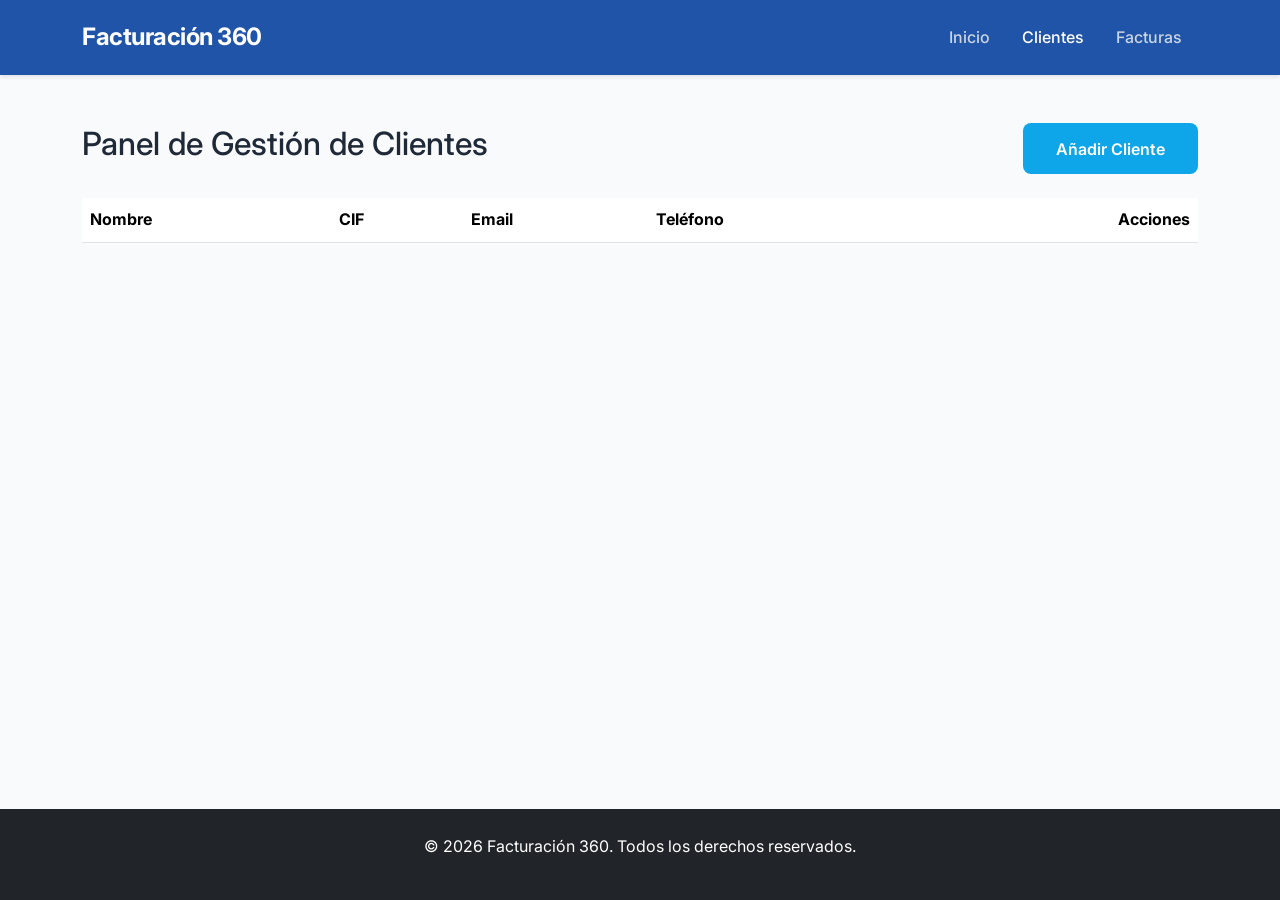
==== facturacion360/src/main/resources/clientes.html @ 129e1d03 "Add files via upload Subido por Gonzalo" ====
<!DOCTYPE html>
<html lang="es">
<head>
    <meta charset="UTF-8">
    <meta name="viewport" content="width=device-width, initial-scale=1.0">
    <title>Portal de Clientes | Facturación 360</title>
    <link href="https://cdn.jsdelivr.net/npm/bootstrap@5.3.0/dist/css/bootstrap.min.css" rel="stylesheet">
    <link href="https://fonts.googleapis.com/css2?family=Inter:wght@400;600;700&display=swap" rel="stylesheet">
    <link rel="stylesheet" href="style.css">
    <link rel="stylesheet" href="https://cdnjs.cloudflare.com/ajax/libs/font-awesome/6.5.1/css/all.min.css">
</head>
<body>

    <nav class="navbar navbar-expand-lg navbar-dark sticky-top" aria-label="Navegación principal">
    <div class="container">
        <!-- Logo a la izquierda (por defecto) -->
        <a class="navbar-brand" href="index.html">Facturación 360</a>

        <!-- Esta clase es la que permite que el contenido se colapse y se alinee -->
        <div class="collapse navbar-collapse" id="navbarNav">
            <!-- ms-auto empuja este div completamente a la derecha -->
            <div class="navbar-nav ms-auto">
                <a class="nav-link " href="index.html">Inicio</a>
                <a class="nav-link active" href="clientes.html">Clientes</a>
                <a class="nav-link" href="facturas.html">Facturas</a>
            </div>
        </div>
    </div>
</nav>

    <main class="container py-5">
        <div class="d-flex justify-content-between align-items-center mb-4">
            <h2>Panel de Gestión de Clientes</h2>
            <button class="btn btn-primary-custom" data-bs-toggle="modal" data-bs-target="#clienteModal">Añadir Cliente</button>
        </div>

      <div class="table-responsive">
    <table class="table table-striped table-hover align-middle">
        <thead class="table-primary-custom">
            <tr>
                <th scope="col">Nombre</th>
                <th scope="col">CIF</th>
                <th scope="col">Email</th>
                <th scope="col">Teléfono</th>
                <th scope="col" class="text-end">Acciones</th>
            </tr>
        </thead>
        
        <!-- El cuerpo de la tabla está vacío, JS lo llenará usando el template -->
        <tbody id="tabla-clientes">
        </tbody>
    </table>
</div>

<!-- Plantilla oculta (Template) -->
<template id="fila-cliente-template">
    <tr>
        <td class="cliente-nombre"></td>
        <td class="cliente-cif"></td>
        <td class="cliente-email"></td>
        <td class="cliente-telefono"></td>
        <td class="text-end">
            <button class="btn btn-sm text-primary" title="Ver"><i class="fa-solid fa-eye"></i></button>
            <button class="btn btn-sm text-primary" title="Editar"><i class="fa-solid fa-pencil"></i></button>
            <button class="btn btn-sm text-danger btn-eliminar" title="Eliminar"><i class="fa-solid fa-trash"></i></button>
        </td>
    </tr>
</template>
               
        </div>
    </main>

    <footer class="bg-dark text-white py-4 mt-auto">
        <div class="container text-center">
            <p>&copy; 2026 Facturación 360. Todos los derechos reservados.</p>
        </div>
    </footer>

    <!-- Modal -->
    <div class="modal fade" id="clienteModal" tabindex="-1" aria-labelledby="clienteModalLabel" aria-hidden="true">
        <div class="modal-dialog">
            <div class="modal-content">
                <div class="modal-header">
                    <h5 class="modal-title" id="clienteModalLabel">Gestionar Cliente</h5>
                    <button type="button" class="btn-close" data-bs-dismiss="modal" aria-label="Cerrar"></button>
                </div>
                <div class="modal-body">
                    <form id="formCliente">
                        <div class="mb-3">
                            <label for="nombreCliente" class="form-label">Nombre o Empresa</label>
                            <input type="text" class="form-control" id="nombreCliente" required>
                        </div>
                        <div class="mb-3">
                            <label for="emailCliente" class="form-label">Email</label>
                            <input type="email" class="form-control" id="emailCliente" required>
                        </div>
                    </form>
                </div>
                <div class="modal-footer">
                    <button type="button" class="btn btn-secondary" data-bs-dismiss="modal">Cancelar</button>
                    <button type="button" class="btn btn-primary-custom" onclick="guardarCliente()">Guardar Cambios</button>
                </div>
            </div>
        </div>
    </div>

    <script src="https://cdn.jsdelivr.net/npm/bootstrap@5.3.0/dist/js/bootstrap.bundle.min.js"></script>
 
</body>
</html>
---- facturacion360/src/main/resources/style.css ----
/* style.css */
@import url('https://fonts.googleapis.com/css2?family=Inter:wght@400;500;700&display=swap');

:root {
    --primary-color: #4776f7;
    --secondary-color: #0ea5e9;
    --bg-body: #f8fafc;
    --text-main: #1f2937;
    --white: #ffffff;
    --focus-ring: #f59e0b; /* Contraste alto para accesibilidad */
}

body {
    font-family: 'Inter', sans-serif;
    background-color: var(--bg-body);
    color: var(--text-main);
    line-height: 1.7;
    margin: 0;
}

/* Navegación */
/* Asegurar que la barra de navegación tenga el color adecuado */
.navbar {
    background-color: #2054a8; /* Un tono azul oscuro elegante */
    padding: 0.75rem 0;
    box-shadow: 0 2px 4px rgba(0,0,0,0.1);
}

/* Estilo para los enlaces de navegación */
.navbar-nav .nav-link {
    color: #cbd5e1 !important; /* Gris claro */
    font-weight: 500;
    padding: 0.5rem 1rem !important;
    transition: color 0.3s ease;
}

/* Efecto al pasar el ratón */
.navbar-nav .nav-link:hover, 
.navbar-nav .nav-link.active {
    color: #ffffff !important; /* Blanco al estar activo o pasar el ratón */
}

/* Tamaño del logo */
.navbar-brand {
    font-weight: 700;
    font-size: 1.5rem;
    letter-spacing: -0.5px;
    color: #ffffff !important;
}

/* Contenedor que centra el recuadro */
.main-wrapper {
    display: flex;
    justify-content: center;
    align-items: center;
    min-height: 70vh; /* Ajusta la altura según lo necesites */
}

/* El recuadro blanco de la imagen */
.feature-card {
    background: #f9f9f9; /* El fondo gris muy claro de la imagen */
    border-radius: 8px;  /* Esquinas ligeramente redondeadas */
    padding: 4rem 3rem;  /* Mucho espacio interno */
    text-align: center;
    border: none;
    box-shadow: none;    /* Sin sombra, estilo plano como en tu imagen */
    width: 100%;
    max-width: 600px;    /* Limita el ancho para que no se estire demasiado */
}

/* Estilos específicos para el texto */
.feature-card h3 {
    color: #0d6efd;      /* El color azul que se ve en la imagen */
    margin-bottom: 1rem;
    font-weight: 600;
}

.feature-card p {
    color: #6c757d;      /* El color gris del subtítulo */
    font-size: 1.1rem;
}
.feature-card-coming-soon {
    background: #f1f5f9;       /* Fondo gris muy claro */
    border: 3px dashed #cbd5e1; /* Borde punteado visible */
    border-radius: 12px;       /* Un poco más redondeado para suavizar el aspecto */
    padding: 4rem 3rem;
    text-align: center;
    width: 100%;
    max-width: 600px;
}
/* Botones */
.btn-primary-custom {
    background-color: var(--secondary-color);
    color: var(--white);
    padding: 0.8rem 2rem;
    border-radius: 8px;
    font-weight: 600;
    text-decoration: none;
    transition: background 0.3s ease;
}

.btn-primary-custom:hover {
    background-color: #0284c7;
    color: var(--white);
}

/* Accesibilidad: Indicador de foco */
:focus-visible {
    outline: 3px solid var(--focus-ring);
    outline-offset: 2px;
}

/* Accesibilidad: Tablas y Contraste */
/* Color azul para la cabecera de la tabla */
.table thead.table-primary-custom {
    background-color: #0d6efd; /* El azul de tu imagen */
    color: white;
}

/* Espaciado para los iconos de acción */
.table td .btn {
    padding: 0.25rem 0.5rem;
    font-size: 1rem;
}
.badge {
    padding: 0.5em 0.8em;
    font-size: 0.85rem;
}

/* Responsive */
@media (max-width: 768px) {
    .hero h1 { font-size: 2.5rem; }
    .navbar-nav { padding-top: 1rem; }
}

/* Reset básico para accesibilidad */
img { max-width: 100%; height: auto; }

/* Botón de Editar (Primario) */
.btn-primary-custom-table {
    color: var(--primary-color);
    transition: all 0.3s ease;
}

.btn-primary-custom-table:hover {
    color: #0284c7;
    background-color: transparent;
}

/* Botón de Eliminar (Danger) */
.btn-outline-danger {
    border: none; /* Quitamos el borde para que quede más limpio en la tabla */
    color: #ef4444;
    background-color: transparent;
    transition: all 0.3s ease;
}

.btn-outline-danger:hover {
    background-color: #ef4444;
    color: #ffffff;
    border-radius: 4px;
}
/* --- Fijar footer al fondo --- */
html, body {
    height: 100%;
    margin: 0;
}

body {
    display: flex;
    flex-direction: column;
}

main {
    flex: 1; /* Esto hace que el contenido ocupe el espacio disponible y empuje el footer */
}

footer {
    flex-shrink: 0; /* Asegura que el footer no se comprima */
}
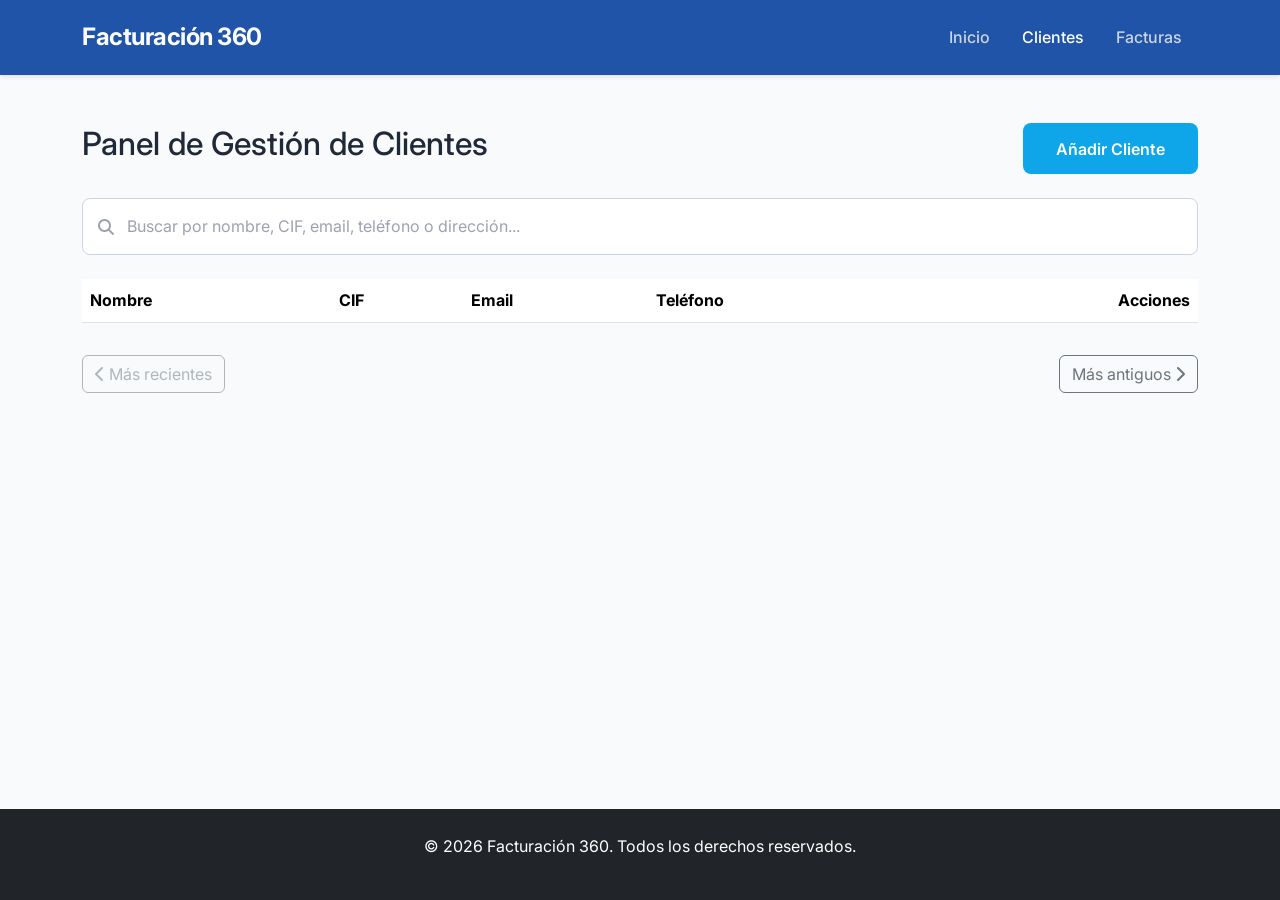
==== commit 13a5ec97: "Frontend: clientes.html corregido + paginacion + buscador (logica pendiente) + bloque CSS" ====
--- a/facturacion360/src/main/resources/clientes.html
+++ b/facturacion360/src/main/resources/clientes.html
@@ -1,110 +1,149 @@
-<!DOCTYPE html>
-<html lang="es">
-<head>
-    <meta charset="UTF-8">
-    <meta name="viewport" content="width=device-width, initial-scale=1.0">
-    <title>Portal de Clientes | Facturación 360</title>
-    <link href="https://cdn.jsdelivr.net/npm/bootstrap@5.3.0/dist/css/bootstrap.min.css" rel="stylesheet">
-    <link href="https://fonts.googleapis.com/css2?family=Inter:wght@400;600;700&display=swap" rel="stylesheet">
-    <link rel="stylesheet" href="style.css">
-    <link rel="stylesheet" href="https://cdnjs.cloudflare.com/ajax/libs/font-awesome/6.5.1/css/all.min.css">
-</head>
-<body>
-
-    <nav class="navbar navbar-expand-lg navbar-dark sticky-top" aria-label="Navegación principal">
-    <div class="container">
-        <!-- Logo a la izquierda (por defecto) -->
-        <a class="navbar-brand" href="index.html">Facturación 360</a>
-
-        <!-- Esta clase es la que permite que el contenido se colapse y se alinee -->
-        <div class="collapse navbar-collapse" id="navbarNav">
-            <!-- ms-auto empuja este div completamente a la derecha -->
-            <div class="navbar-nav ms-auto">
-                <a class="nav-link " href="index.html">Inicio</a>
-                <a class="nav-link active" href="clientes.html">Clientes</a>
-                <a class="nav-link" href="facturas.html">Facturas</a>
-            </div>
-        </div>
-    </div>
-</nav>
-
-    <main class="container py-5">
-        <div class="d-flex justify-content-between align-items-center mb-4">
-            <h2>Panel de Gestión de Clientes</h2>
-            <button class="btn btn-primary-custom" data-bs-toggle="modal" data-bs-target="#clienteModal">Añadir Cliente</button>
-        </div>
-
-      <div class="table-responsive">
-    <table class="table table-striped table-hover align-middle">
-        <thead class="table-primary-custom">
-            <tr>
-                <th scope="col">Nombre</th>
-                <th scope="col">CIF</th>
-                <th scope="col">Email</th>
-                <th scope="col">Teléfono</th>
-                <th scope="col" class="text-end">Acciones</th>
-            </tr>
-        </thead>
-        
-        <!-- El cuerpo de la tabla está vacío, JS lo llenará usando el template -->
-        <tbody id="tabla-clientes">
-        </tbody>
-    </table>
-</div>
-
-<!-- Plantilla oculta (Template) -->
-<template id="fila-cliente-template">
-    <tr>
-        <td class="cliente-nombre"></td>
-        <td class="cliente-cif"></td>
-        <td class="cliente-email"></td>
-        <td class="cliente-telefono"></td>
-        <td class="text-end">
-            <button class="btn btn-sm text-primary" title="Ver"><i class="fa-solid fa-eye"></i></button>
-            <button class="btn btn-sm text-primary" title="Editar"><i class="fa-solid fa-pencil"></i></button>
-            <button class="btn btn-sm text-danger btn-eliminar" title="Eliminar"><i class="fa-solid fa-trash"></i></button>
-        </td>
-    </tr>
-</template>
-               
-        </div>
-    </main>
-
-    <footer class="bg-dark text-white py-4 mt-auto">
-        <div class="container text-center">
-            <p>&copy; 2026 Facturación 360. Todos los derechos reservados.</p>
-        </div>
-    </footer>
-
-    <!-- Modal -->
-    <div class="modal fade" id="clienteModal" tabindex="-1" aria-labelledby="clienteModalLabel" aria-hidden="true">
-        <div class="modal-dialog">
-            <div class="modal-content">
-                <div class="modal-header">
-                    <h5 class="modal-title" id="clienteModalLabel">Gestionar Cliente</h5>
-                    <button type="button" class="btn-close" data-bs-dismiss="modal" aria-label="Cerrar"></button>
-                </div>
-                <div class="modal-body">
-                    <form id="formCliente">
-                        <div class="mb-3">
-                            <label for="nombreCliente" class="form-label">Nombre o Empresa</label>
-                            <input type="text" class="form-control" id="nombreCliente" required>
-                        </div>
-                        <div class="mb-3">
-                            <label for="emailCliente" class="form-label">Email</label>
-                            <input type="email" class="form-control" id="emailCliente" required>
-                        </div>
-                    </form>
-                </div>
-                <div class="modal-footer">
-                    <button type="button" class="btn btn-secondary" data-bs-dismiss="modal">Cancelar</button>
-                    <button type="button" class="btn btn-primary-custom" onclick="guardarCliente()">Guardar Cambios</button>
-                </div>
-            </div>
-        </div>
-    </div>
-
-    <script src="https://cdn.jsdelivr.net/npm/bootstrap@5.3.0/dist/js/bootstrap.bundle.min.js"></script>
- 
-</body>
-</html>+<!DOCTYPE html>
+<html lang="es">
+<head>
+    <meta charset="UTF-8">
+    <meta name="viewport" content="width=device-width, initial-scale=1.0">
+    <title>Portal de Clientes | Facturación 360</title>
+    <link href="https://cdn.jsdelivr.net/npm/bootstrap@5.3.0/dist/css/bootstrap.min.css" rel="stylesheet">
+    <link href="https://fonts.googleapis.com/css2?family=Inter:wght@400;600;700&display=swap" rel="stylesheet">
+    <link rel="stylesheet" href="style.css">
+    <link rel="stylesheet" href="https://cdnjs.cloudflare.com/ajax/libs/font-awesome/6.5.1/css/all.min.css">
+    <!-- defer: descarga en paralelo con el parseo del HTML y se ejecuta cuando el
+         DOM ya está listo, así que no hace falta DOMContentLoaded. -->
+    <script src="clientes.js" defer></script>
+</head>
+<body>
+
+    <nav class="navbar navbar-expand-lg navbar-dark sticky-top" aria-label="Navegación principal">
+        <div class="container">
+            <!-- Logo a la izquierda (por defecto) -->
+            <a class="navbar-brand" href="index.html">Facturación 360</a>
+
+            <!-- Esta clase permite que el contenido se colapse y se alinee -->
+            <div class="collapse navbar-collapse" id="navbarNav">
+                <!-- ms-auto empuja este div completamente a la derecha -->
+                <div class="navbar-nav ms-auto">
+                    <a class="nav-link" href="index.html">Inicio</a>
+                    <a class="nav-link active" href="clientes.html">Clientes</a>
+                    <a class="nav-link" href="facturas.html">Facturas</a>
+                </div>
+            </div>
+        </div>
+    </nav>
+
+    <main class="container py-5">
+        <div class="d-flex justify-content-between align-items-center mb-4">
+            <h2>Panel de Gestión de Clientes</h2>
+            <button class="btn btn-primary-custom" data-bs-toggle="modal" data-bs-target="#clienteModal">Añadir Cliente</button>
+        </div>
+
+        <!-- Buscador de clientes. NOTA: aún NO es funcional; la lógica de búsqueda
+             la implementará otro compañero. De momento es solo la interfaz. -->
+        <div class="buscador-clientes mb-4">
+            <i class="fa-solid fa-magnifying-glass buscador-icono" aria-hidden="true"></i>
+            <input type="search" id="buscador-clientes" class="buscador-input"
+                   placeholder="Buscar por nombre, CIF, email, teléfono o dirección..."
+                   aria-label="Buscar cliente">
+        </div>
+
+        <!--
+            CORRECCION: el div.table-responsive envuelve UNICAMENTE la tabla y
+            se cierra justo despues de cerrarla (uso correcto de Bootstrap: solo
+            la tabla necesita scroll horizontal en movil). Se ha eliminado el
+            div de cierre huerfano que sobraba tras el template (habia un div de
+            cierre de mas) y se ha arreglado la indentacion para que la anidacion
+            quede clara.
+        -->
+        <div class="table-responsive">
+            <table class="table table-striped table-hover align-middle">
+                <thead class="table-primary-custom">
+                    <tr>
+                        <th scope="col">Nombre</th>
+                        <th scope="col">CIF</th>
+                        <th scope="col">Email</th>
+                        <th scope="col">Teléfono</th>
+                        <th scope="col" class="text-end">Acciones</th>
+                    </tr>
+                </thead>
+
+                <!-- El cuerpo empieza vacío; clientes.js lo rellena clonando el template -->
+                <tbody id="tabla-clientes"></tbody>
+            </table>
+        </div>
+
+        <!-- Paginación: clientes.js activa/desactiva los botones según la página.
+             aria-live="polite" hace que un lector de pantalla anuncie el cambio. -->
+        <nav aria-label="Paginación de clientes"
+             class="d-flex justify-content-between align-items-center mt-3">
+            <button id="btn-recientes" type="button" class="btn btn-outline-secondary" disabled>
+                <i class="fa-solid fa-chevron-left"></i> Más recientes
+            </button>
+            <span id="info-pagina" class="text-muted" aria-live="polite"></span>
+            <button id="btn-antiguos" type="button" class="btn btn-outline-secondary">
+                Más antiguos <i class="fa-solid fa-chevron-right"></i>
+            </button>
+        </nav>
+
+        <!-- Plantilla oculta: su contenido NO se renderiza hasta que JS lo clona.
+             Puede vivir en cualquier punto del documento; lo dejamos junto a la
+             tabla que rellena para que se lea a la vez. -->
+        <template id="fila-cliente-template">
+            <tr>
+                <td class="cliente-nombre"></td>
+                <td class="cliente-cif"></td>
+                <td class="cliente-email"></td>
+                <td class="cliente-telefono"></td>
+                <td class="text-end">
+                    <button class="btn btn-sm btn-primary-custom-table btn-ver" title="Ver" aria-label="Ver cliente"><i class="fa-solid fa-eye"></i></button>
+                    <button class="btn btn-sm btn-primary-custom-table btn-editar" title="Editar" aria-label="Editar cliente"><i class="fa-solid fa-pencil"></i></button>
+                    <button class="btn btn-sm text-danger btn-eliminar" title="Eliminar" aria-label="Eliminar cliente"><i class="fa-solid fa-trash"></i></button>
+                </td>
+            </tr>
+        </template>
+    </main>
+
+    <footer class="bg-dark text-white py-4 mt-auto">
+        <div class="container text-center">
+            <p>&copy; 2026 Facturación 360. Todos los derechos reservados.</p>
+        </div>
+    </footer>
+
+    <!-- Modal -->
+    <div class="modal fade" id="clienteModal" tabindex="-1" aria-labelledby="clienteModalLabel" aria-hidden="true">
+        <div class="modal-dialog">
+            <div class="modal-content">
+                <div class="modal-header">
+                    <h5 class="modal-title" id="clienteModalLabel">Gestionar Cliente</h5>
+                    <button type="button" class="btn-close" data-bs-dismiss="modal" aria-label="Cerrar"></button>
+                </div>
+                <div class="modal-body">
+                    <form id="formCliente">
+                        <div class="mb-3">
+                            <label for="nombreCliente" class="form-label">Nombre o Empresa</label>
+                            <input type="text" class="form-control" id="nombreCliente" required>
+                        </div>
+                        <div class="mb-3">
+                            <label for="cifCliente" class="form-label">CIF</label>
+                            <input type="text" class="form-control" id="cifCliente" required>
+                        </div>
+                        <div class="mb-3">
+                            <label for="emailCliente" class="form-label">Email</label>
+                            <input type="email" class="form-control" id="emailCliente" required>
+                        </div>
+                        <div class="mb-3">
+                            <label for="telefonoCliente" class="form-label">Teléfono</label>
+                            <input type="tel" class="form-control" id="telefonoCliente" required>
+                        </div>
+                    </form>
+                </div>
+                <div class="modal-footer">
+                    <button type="button" class="btn btn-secondary" data-bs-dismiss="modal">Cancelar</button>
+                    <button type="button" class="btn btn-primary-custom" onclick="guardarCliente()">Guardar Cambios</button>
+                </div>
+            </div>
+        </div>
+    </div>
+
+    <script src="https://cdn.jsdelivr.net/npm/bootstrap@5.3.0/dist/js/bootstrap.bundle.min.js"></script>
+</body>
+</html>
--- a/facturacion360/src/main/resources/style.css
+++ b/facturacion360/src/main/resources/style.css
@@ -1,180 +1,228 @@
-/* style.css */
-@import url('https://fonts.googleapis.com/css2?family=Inter:wght@400;500;700&display=swap');
-
-:root {
-    --primary-color: #4776f7;
-    --secondary-color: #0ea5e9;
-    --bg-body: #f8fafc;
-    --text-main: #1f2937;
-    --white: #ffffff;
-    --focus-ring: #f59e0b; /* Contraste alto para accesibilidad */
-}
-
-body {
-    font-family: 'Inter', sans-serif;
-    background-color: var(--bg-body);
-    color: var(--text-main);
-    line-height: 1.7;
-    margin: 0;
-}
-
-/* Navegación */
-/* Asegurar que la barra de navegación tenga el color adecuado */
-.navbar {
-    background-color: #2054a8; /* Un tono azul oscuro elegante */
-    padding: 0.75rem 0;
-    box-shadow: 0 2px 4px rgba(0,0,0,0.1);
-}
-
-/* Estilo para los enlaces de navegación */
-.navbar-nav .nav-link {
-    color: #cbd5e1 !important; /* Gris claro */
-    font-weight: 500;
-    padding: 0.5rem 1rem !important;
-    transition: color 0.3s ease;
-}
-
-/* Efecto al pasar el ratón */
-.navbar-nav .nav-link:hover, 
-.navbar-nav .nav-link.active {
-    color: #ffffff !important; /* Blanco al estar activo o pasar el ratón */
-}
-
-/* Tamaño del logo */
-.navbar-brand {
-    font-weight: 700;
-    font-size: 1.5rem;
-    letter-spacing: -0.5px;
-    color: #ffffff !important;
-}
-
-/* Contenedor que centra el recuadro */
-.main-wrapper {
-    display: flex;
-    justify-content: center;
-    align-items: center;
-    min-height: 70vh; /* Ajusta la altura según lo necesites */
-}
-
-/* El recuadro blanco de la imagen */
-.feature-card {
-    background: #f9f9f9; /* El fondo gris muy claro de la imagen */
-    border-radius: 8px;  /* Esquinas ligeramente redondeadas */
-    padding: 4rem 3rem;  /* Mucho espacio interno */
-    text-align: center;
-    border: none;
-    box-shadow: none;    /* Sin sombra, estilo plano como en tu imagen */
-    width: 100%;
-    max-width: 600px;    /* Limita el ancho para que no se estire demasiado */
-}
-
-/* Estilos específicos para el texto */
-.feature-card h3 {
-    color: #0d6efd;      /* El color azul que se ve en la imagen */
-    margin-bottom: 1rem;
-    font-weight: 600;
-}
-
-.feature-card p {
-    color: #6c757d;      /* El color gris del subtítulo */
-    font-size: 1.1rem;
-}
-.feature-card-coming-soon {
-    background: #f1f5f9;       /* Fondo gris muy claro */
-    border: 3px dashed #cbd5e1; /* Borde punteado visible */
-    border-radius: 12px;       /* Un poco más redondeado para suavizar el aspecto */
-    padding: 4rem 3rem;
-    text-align: center;
-    width: 100%;
-    max-width: 600px;
-}
-/* Botones */
-.btn-primary-custom {
-    background-color: var(--secondary-color);
-    color: var(--white);
-    padding: 0.8rem 2rem;
-    border-radius: 8px;
-    font-weight: 600;
-    text-decoration: none;
-    transition: background 0.3s ease;
-}
-
-.btn-primary-custom:hover {
-    background-color: #0284c7;
-    color: var(--white);
-}
-
-/* Accesibilidad: Indicador de foco */
-:focus-visible {
-    outline: 3px solid var(--focus-ring);
-    outline-offset: 2px;
-}
-
-/* Accesibilidad: Tablas y Contraste */
-/* Color azul para la cabecera de la tabla */
-.table thead.table-primary-custom {
-    background-color: #0d6efd; /* El azul de tu imagen */
-    color: white;
-}
-
-/* Espaciado para los iconos de acción */
-.table td .btn {
-    padding: 0.25rem 0.5rem;
-    font-size: 1rem;
-}
-.badge {
-    padding: 0.5em 0.8em;
-    font-size: 0.85rem;
-}
-
-/* Responsive */
-@media (max-width: 768px) {
-    .hero h1 { font-size: 2.5rem; }
-    .navbar-nav { padding-top: 1rem; }
-}
-
-/* Reset básico para accesibilidad */
-img { max-width: 100%; height: auto; }
-
-/* Botón de Editar (Primario) */
-.btn-primary-custom-table {
-    color: var(--primary-color);
-    transition: all 0.3s ease;
-}
-
-.btn-primary-custom-table:hover {
-    color: #0284c7;
-    background-color: transparent;
-}
-
-/* Botón de Eliminar (Danger) */
-.btn-outline-danger {
-    border: none; /* Quitamos el borde para que quede más limpio en la tabla */
-    color: #ef4444;
-    background-color: transparent;
-    transition: all 0.3s ease;
-}
-
-.btn-outline-danger:hover {
-    background-color: #ef4444;
-    color: #ffffff;
-    border-radius: 4px;
-}
-/* --- Fijar footer al fondo --- */
-html, body {
-    height: 100%;
-    margin: 0;
-}
-
-body {
-    display: flex;
-    flex-direction: column;
-}
-
-main {
-    flex: 1; /* Esto hace que el contenido ocupe el espacio disponible y empuje el footer */
-}
-
-footer {
-    flex-shrink: 0; /* Asegura que el footer no se comprima */
-}
+/* style.css */
+@import url('https://fonts.googleapis.com/css2?family=Inter:wght@400;500;700&display=swap');
+
+:root {
+    --primary-color: #4776f7;
+    --secondary-color: #0ea5e9;
+    --bg-body: #f8fafc;
+    --text-main: #1f2937;
+    --white: #ffffff;
+    --focus-ring: #f59e0b; /* Contraste alto para accesibilidad */
+}
+
+body {
+    font-family: 'Inter', sans-serif;
+    background-color: var(--bg-body);
+    color: var(--text-main);
+    line-height: 1.7;
+    margin: 0;
+}
+
+/* Navegación */
+/* Asegurar que la barra de navegación tenga el color adecuado */
+.navbar {
+    background-color: #2054a8; /* Un tono azul oscuro elegante */
+    padding: 0.75rem 0;
+    box-shadow: 0 2px 4px rgba(0,0,0,0.1);
+}
+
+/* Estilo para los enlaces de navegación */
+.navbar-nav .nav-link {
+    color: #cbd5e1 !important; /* Gris claro */
+    font-weight: 500;
+    padding: 0.5rem 1rem !important;
+    transition: color 0.3s ease;
+}
+
+/* Efecto al pasar el ratón */
+.navbar-nav .nav-link:hover, 
+.navbar-nav .nav-link.active {
+    color: #ffffff !important; /* Blanco al estar activo o pasar el ratón */
+}
+
+/* Tamaño del logo */
+.navbar-brand {
+    font-weight: 700;
+    font-size: 1.5rem;
+    letter-spacing: -0.5px;
+    color: #ffffff !important;
+}
+
+/* Contenedor que centra el recuadro */
+.main-wrapper {
+    display: flex;
+    justify-content: center;
+    align-items: center;
+    min-height: 70vh; /* Ajusta la altura según lo necesites */
+}
+
+/* El recuadro blanco de la imagen */
+.feature-card {
+    background: #f9f9f9; /* El fondo gris muy claro de la imagen */
+    border-radius: 8px;  /* Esquinas ligeramente redondeadas */
+    padding: 4rem 3rem;  /* Mucho espacio interno */
+    text-align: center;
+    border: none;
+    box-shadow: none;    /* Sin sombra, estilo plano como en tu imagen */
+    width: 100%;
+    max-width: 600px;    /* Limita el ancho para que no se estire demasiado */
+}
+
+/* Estilos específicos para el texto */
+.feature-card h3 {
+    color: #0d6efd;      /* El color azul que se ve en la imagen */
+    margin-bottom: 1rem;
+    font-weight: 600;
+}
+
+.feature-card p {
+    color: #6c757d;      /* El color gris del subtítulo */
+    font-size: 1.1rem;
+}
+.feature-card-coming-soon {
+    background: #f1f5f9;       /* Fondo gris muy claro */
+    border: 3px dashed #cbd5e1; /* Borde punteado visible */
+    border-radius: 12px;       /* Un poco más redondeado para suavizar el aspecto */
+    padding: 4rem 3rem;
+    text-align: center;
+    width: 100%;
+    max-width: 600px;
+}
+/* Botones */
+.btn-primary-custom {
+    background-color: var(--secondary-color);
+    color: var(--white);
+    padding: 0.8rem 2rem;
+    border-radius: 8px;
+    font-weight: 600;
+    text-decoration: none;
+    transition: background 0.3s ease;
+}
+
+.btn-primary-custom:hover {
+    background-color: #0284c7;
+    color: var(--white);
+}
+
+/* Accesibilidad: Indicador de foco */
+:focus-visible {
+    outline: 3px solid var(--focus-ring);
+    outline-offset: 2px;
+}
+
+/* Accesibilidad: Tablas y Contraste */
+/* Color azul para la cabecera de la tabla */
+.table thead.table-primary-custom {
+    background-color: #0d6efd; /* El azul de tu imagen */
+    color: white;
+}
+
+/* Espaciado para los iconos de acción */
+.table td .btn {
+    padding: 0.25rem 0.5rem;
+    font-size: 1rem;
+}
+.badge {
+    padding: 0.5em 0.8em;
+    font-size: 0.85rem;
+}
+
+/* Responsive */
+@media (max-width: 768px) {
+    .hero h1 { font-size: 2.5rem; }
+    .navbar-nav { padding-top: 1rem; }
+}
+
+/* Reset básico para accesibilidad */
+img { max-width: 100%; height: auto; }
+
+/* Botón de Editar (Primario) */
+.btn-primary-custom-table {
+    color: var(--primary-color);
+    transition: all 0.3s ease;
+}
+
+.btn-primary-custom-table:hover {
+    color: #0284c7;
+    background-color: transparent;
+}
+
+/* Botón de Eliminar (Danger) */
+.btn-outline-danger {
+    border: none; /* Quitamos el borde para que quede más limpio en la tabla */
+    color: #ef4444;
+    background-color: transparent;
+    transition: all 0.3s ease;
+}
+
+.btn-outline-danger:hover {
+    background-color: #ef4444;
+    color: #ffffff;
+    border-radius: 4px;
+}
+/* --- Fijar footer al fondo --- */
+html, body {
+    height: 100%;
+    margin: 0;
+}
+
+body {
+    display: flex;
+    flex-direction: column;
+}
+
+main {
+    flex: 1; /* Esto hace que el contenido ocupe el espacio disponible y empuje el footer */
+}
+
+footer {
+    flex-shrink: 0; /* Asegura que el footer no se comprima */
+}
+
+/* --- Paginación de clientes (añadido para la tabla de clientes.html) --- */
+/* El texto de estado de la paginación no debe encogerse ni romper el layout
+   cuando cambia el número de página. */
+#info-pagina {
+    font-size: 0.95rem;
+    white-space: nowrap;
+}
+
+/* Aspecto atenuado y cursor claro cuando un botón de paginación no aplica
+   (primera o última página). El estado disabled lo pone clientes.js. */
+.btn-outline-secondary:disabled {
+    opacity: 0.5;
+    cursor: not-allowed;
+}
+
+/* --- Buscador de clientes (solo interfaz; la lógica la hará otro compañero) ---
+   Campo redondeado, borde fino y una lupa gris dentro, a la izquierda, imitando
+   el diseño de Figma. */
+.buscador-clientes {
+    position: relative;
+}
+.buscador-clientes .buscador-icono {
+    position: absolute;
+    top: 50%;
+    left: 1rem;
+    transform: translateY(-50%);
+    color: #9ca3af;          /* gris del icono */
+    pointer-events: none;    /* que no estorbe al hacer clic en el campo */
+}
+.buscador-clientes .buscador-input {
+    width: 100%;
+    padding: 0.85rem 1rem 0.85rem 2.75rem;  /* hueco a la izquierda para la lupa */
+    border: 1px solid #cbd5e1;
+    border-radius: 8px;
+    font-size: 1rem;
+    color: var(--text-main);
+    background-color: var(--white);
+    outline: none;
+    transition: border-color 0.2s ease, box-shadow 0.2s ease;
+}
+.buscador-clientes .buscador-input::placeholder {
+    color: #9ca3af;          /* placeholder gris, como en la imagen */
+}
+.buscador-clientes .buscador-input:focus {
+    border-color: var(--primary-color);
+    box-shadow: 0 0 0 0.2rem rgba(71, 118, 247, 0.15);
+}
